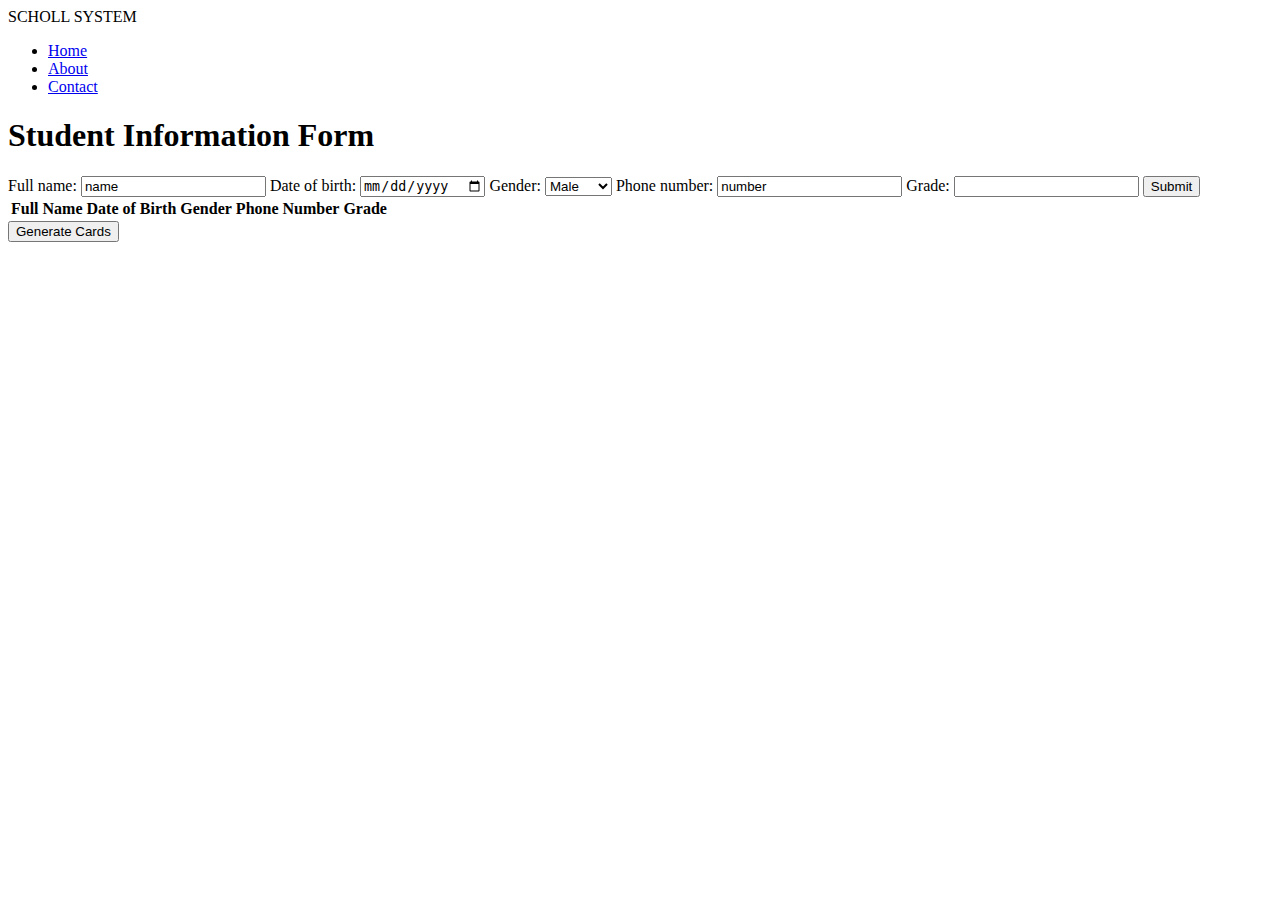
==== html/index.html @ 9f104b85 "dd" ====
<!DOCTYPE html>
<html lang="en">

<head>
  <meta charset="UTF-8" />
  <meta http-equiv="X-UA-Compatible" content="IE=edge" />
  <meta name="viewport" content="width=device-width, initial-scale=1.0" />
  <link rel="stylesheet" href="style.css" />
  <title>Document</title>
</head>

<body>
  <nav class="navbar">
   
    <div class="logo">SCHOLL SYSTEM</div>

    <ul class="nav-links">

     

    
      <div class="menu">

        <li><a href="/">Home</a></li>
        <li><a href="/">About</a></li>
        <li><a href="/">Contact</a></li>
      </div>
    </ul>
  </nav>
  <h1>Student Information Form</h1>
  <div class="cont">

    <form class="student-form">
      <label for="fullname">Full name:</label>
      <input type="text" name="full_name" id="fullname" required value="name">
  
      <label for="date_of_birth">Date of birth:</label>
      <input type="date" name="date_of_birth" id="date_of_birth" value="date" required>
  
      <label for="gender">Gender:</label>
      <select name="gender" id="gender" required>
        <option value="male">Male</option>
        <option value="female">Female</option>
        <option value="other">Other</option>
      </select>
  
      <label for="phone_number" >Phone number:</label>
      <input type="tel" name="phone_number" id="phone_number" value="number" required>
  
      <label for="grade">Grade:</label>
      <input type="number" name="grade" id="grade" value="grade" required>
  
      <button class="submit"  id="sub">Submit</button>
    </form>



    <div>
    <table id="student-table">
        <thead>
            <tr>
                <th>Full Name</th>
                <th>Date of Birth</th>
                <th>Gender</th>
                <th>Phone Number</th>
                <th>Grade</th>
            </tr>
        </thead>
        <tbody id="tables">
        </tbody>
    </table>
    <button id="generatecards">Generate Cards</button>
    </div>
</div>
<script src="app.js"></script>
</body>

</html>
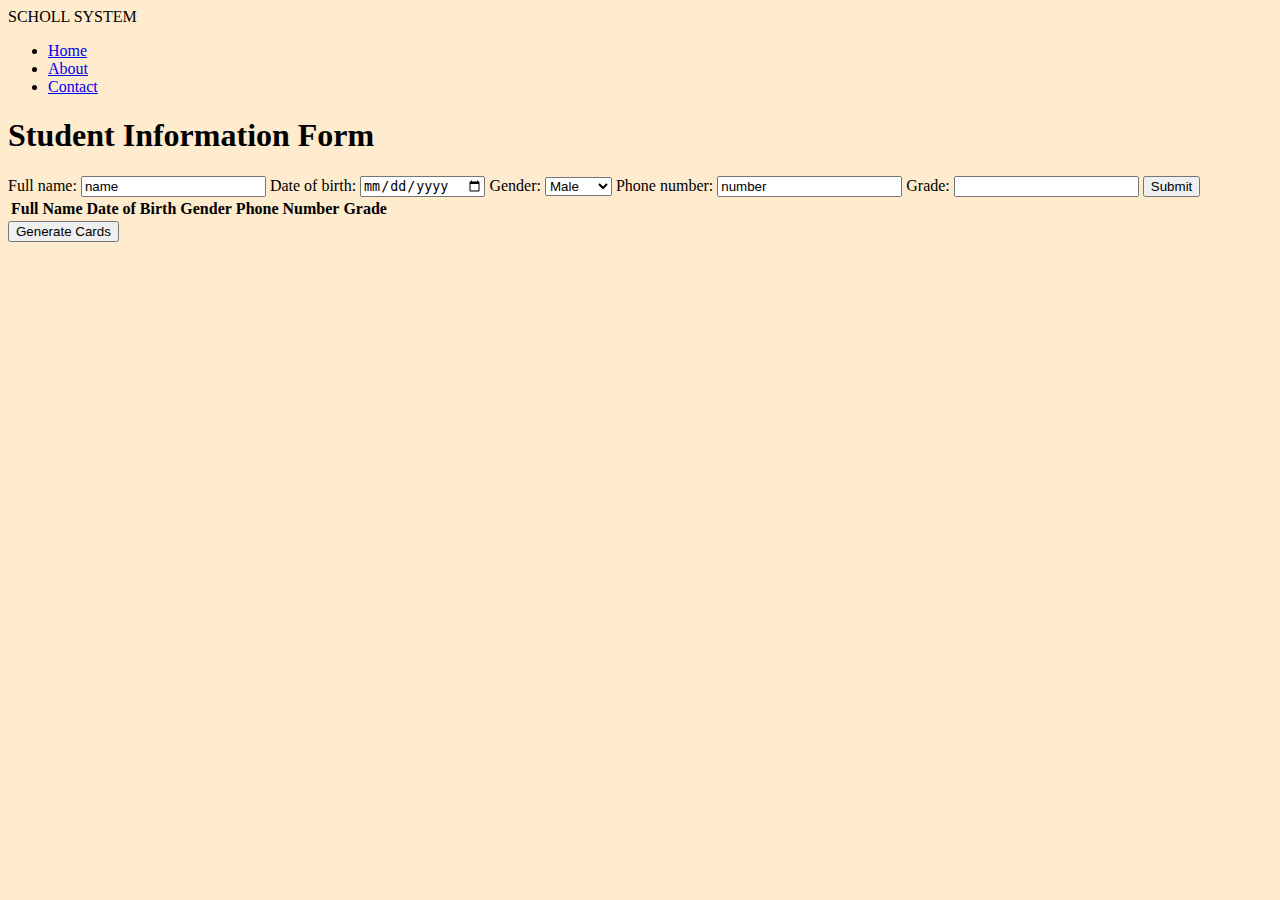
==== commit 22113006: "dd" ====
--- a/html/index.html
+++ b/html/index.html
@@ -9,7 +9,7 @@
   <title>Document</title>
 </head>
 
-<body>
+<body style="background-color: blanchedalmond;">
   <nav class="navbar">
    
     <div class="logo">SCHOLL SYSTEM</div>
